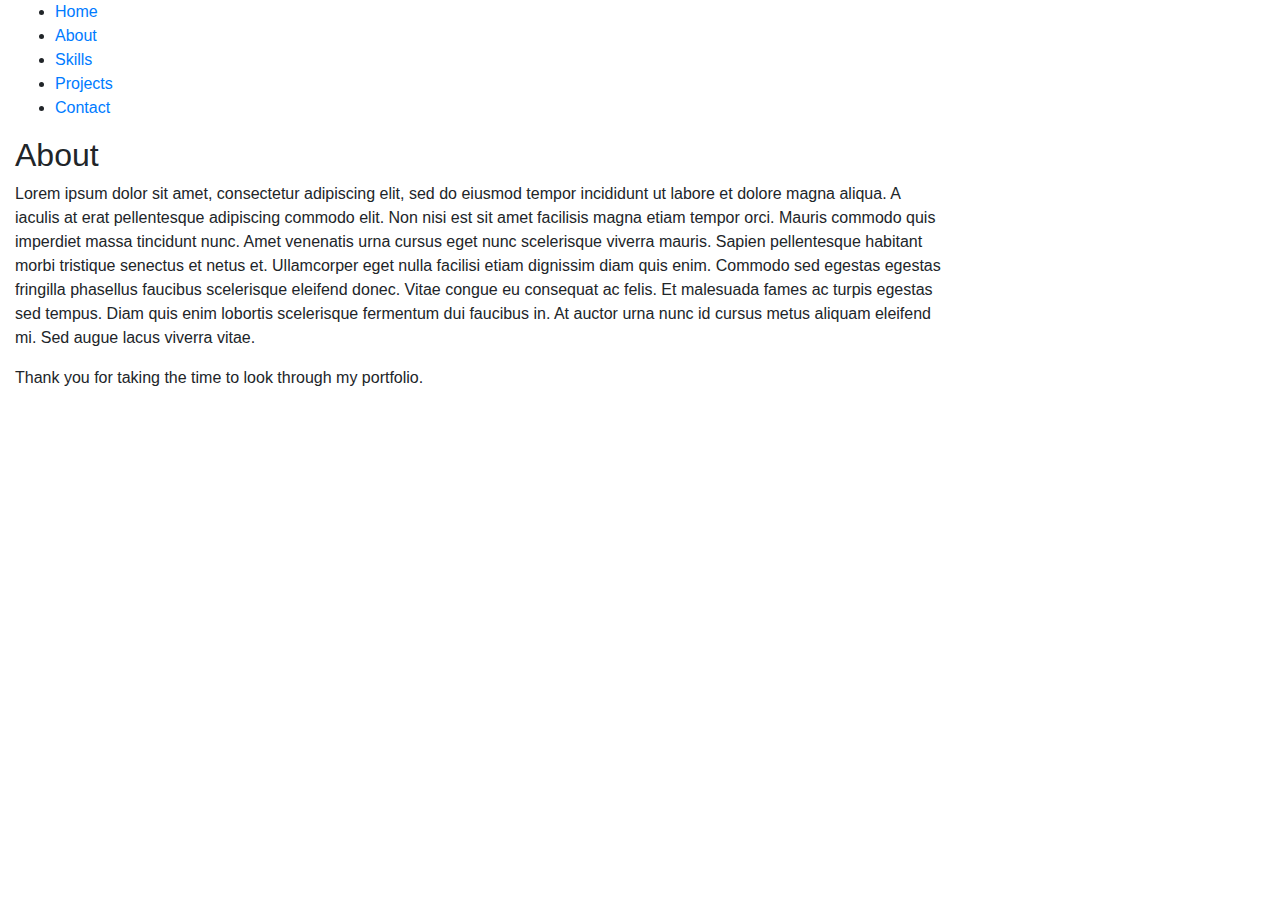
==== AboutMe.html @ 72d65bee "Intial commit" ====
<!DOCTYPE html>
<html>
<head>
    <meta charset="utf-8" />
    <title></title>
    <link rel="stylesheet" href="https://maxcdn.bootstrapcdn.com/bootstrap/4.0.0-beta.2/css/bootstrap.min.css" />
    <script src="https://code.jquery.com/jquery-3.2.1.slim.min.js"></script>
    <script src="https://cdnjs.cloudflare.com/ajax/libs/popper.js/1.12.3/umd/popper.min.js"></script>
    <script src="https://maxcdn.bootstrapcdn.com/bootstrap/4.0.0-beta.2/js/bootstrap.min.js"></script>
    <script src="JavaScript.js"></script>
    <link href="https://fonts.googleapis.com/css?family=Libre+Franklin" rel="stylesheet">
    <link href='https://fonts.googleapis.com/css?family=Open+Sans:300,400' rel='stylesheet' type='text/css'>
    <link href="https://use.fontawesome.com/releases/v5.0.6/css/all.css" rel="stylesheet">
    <link rel="stylesheet" href="animate.min.css">
    <link href="Main.css" rel="stylesheet" />
</head>
<body>
    <div class="container-fluid animated fadeInLeft">
            <nav>
                <ul>
                    <li><a href="index.html">Home</a></li>
                    <li class="active"><a href="AboutMe.html">About</a></li>
                    <li><a href="Skills.html">Skills</a></li>
                    <li><a href="Projects.html">Projects</a></li>
                    <li><a href="Contact.html">Contact</a></li>
                </ul>
            </nav>
    <div class="row">
        <div class="col-md-12">
            <h2>About</h2>
        </div>
                <div class="col-md-9" id="aboutMe">
                    
                    <p> Lorem ipsum dolor sit amet, consectetur adipiscing elit, sed do eiusmod tempor incididunt ut labore et dolore magna aliqua.
                         A iaculis at erat pellentesque adipiscing commodo elit. Non nisi est sit amet facilisis magna etiam tempor orci. Mauris commodo quis imperdiet massa tincidunt nunc. Amet venenatis urna cursus eget nunc scelerisque viverra mauris. Sapien pellentesque habitant morbi tristique senectus et netus et. Ullamcorper eget nulla facilisi etiam dignissim diam quis enim. Commodo sed egestas egestas fringilla phasellus faucibus scelerisque eleifend donec. Vitae congue eu consequat ac felis. Et malesuada fames ac turpis egestas sed tempus. Diam quis enim lobortis scelerisque fermentum dui faucibus in. At auctor urna nunc id cursus metus aliquam eleifend mi. Sed augue lacus viverra vitae.

                      </p>
                    <p>Thank you for taking the time to look through my portfolio.</p><br />
                   </div>

                <div class="col-md-2">
                    <img id ="self" src="" />
                </div>
            </div></div>
</body>
</html>
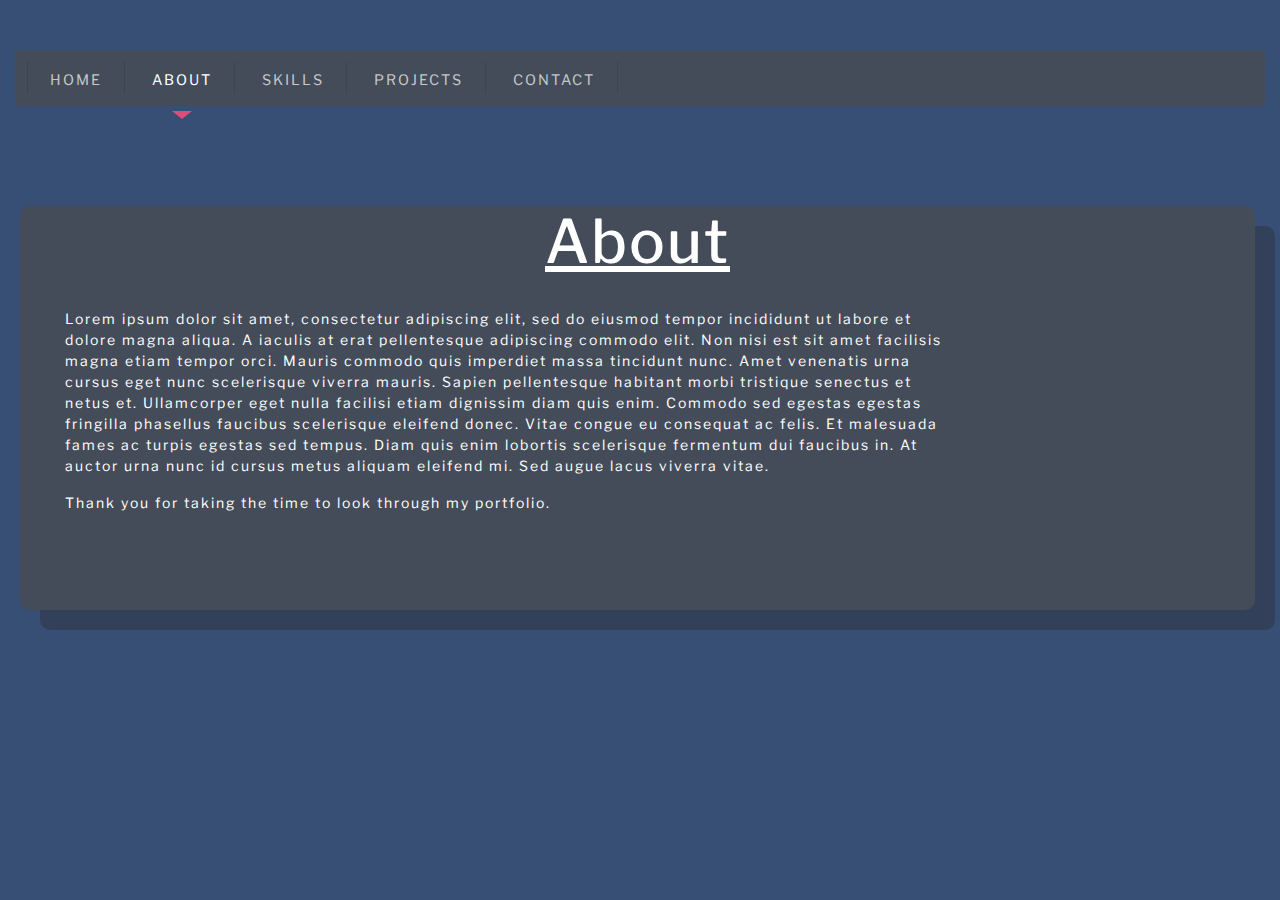
==== commit 009d3073: "Changes in css" ====
--- a/AboutMe.html
+++ b/AboutMe.html
@@ -13,7 +13,7 @@
     <link href='https://fonts.googleapis.com/css?family=Open+Sans:300,400' rel='stylesheet' type='text/css'>
     <link href="https://use.fontawesome.com/releases/v5.0.6/css/all.css" rel="stylesheet">
     <link rel="stylesheet" href="animate.min.css">
-    <link href="Main.css" rel="stylesheet" />
+    <link href="styles/Main.css" rel="stylesheet" />
 </head>
 <body>
     <div class="container-fluid animated fadeInLeft">
--- a/styles/Main.css
+++ b/styles/Main.css
@@ -0,0 +1,268 @@
+* {
+    margin: 0;
+    padding: 0;
+}
+
+/*Header Tags*/
+
+h1 {
+    color: #db4e79;
+    font-size: 30px;
+    display: flex;
+    flex-direction: column;
+    letter-spacing: 4px;
+}
+
+h2 {
+    font-size: 60px;
+    letter-spacing: 2px;
+    text-align: center;
+    margin-bottom: 30px;
+    margin-top: 0px;
+    text-decoration: underline;
+}
+
+
+body {
+    background: #374e75;
+    color: #FFF;
+    font-family: 'Libre Franklin', 'Lucida Sans', 'Lucida Sans Regular', 'Lucida Grande', 'Lucida Sans Unicode', Geneva, Verdana, sans-serif;
+    letter-spacing: 2px;
+    margin-top: 50px;
+    font-size: 14px;
+}
+
+.row {
+    border-radius: 10px;
+    box-shadow: black;
+    box-shadow: rgba(45, 46, 48, .4)20px 20px;
+    padding-bottom: 60px;
+    margin-left: 5px;
+    margin-right: 10px;
+    background-color: #444c59;
+}
+
+#self {
+    opacity: .8;
+}
+
+#aboutMe {
+    margin-left: 30px;
+
+}
+
+/*Navigation Bar Styling*/
+
+
+nav {
+    font: 'Libre Franklin';
+    text-transform: uppercase;
+    letter-spacing: 2px;
+    font-size: 12px;
+    width: 100%;
+    text-align: left;
+    margin-bottom: 100px;
+
+}
+
+    nav ul {
+        background: #444c59;
+        border-radius: 3px;
+        padding: 12px;
+        list-style: none;
+    }
+
+    nav li {
+        height: 32px;
+        display: inline-block;
+        border-right: 1px solid rgba(0,0,0,.1);
+        padding: 4px 18px;
+    }
+
+        nav li:first-of-type {
+            border-left: 1px solid rgba(0,0,0,.1);
+        }
+
+    nav a {
+        display: block;
+        border-bottom: 1px solid transparent;
+        padding: 4px;
+        font-family: 'Libre Franklin', sans-serif;
+        font-size: 120%;
+        text-decoration: none;
+        color: rgba(255,255,255,.7);
+    }
+
+[type="text"] {
+    width: 100px;
+    background: rgba(255,255,255,.9);
+    display: block;
+    margin-bottom: 1px;
+    border: 0;
+    padding: 4px 4px;
+    font-size: 75%;
+    color: #444;
+}
+
+nav li:not(.active):hover a {
+    border-bottom: 1px solid rgba(255,255,255,.5);
+    color: #db4e79;
+}
+
+nav .active a {
+    color: #fff;
+}
+
+nav .active:after {
+    content: '';
+    width: 0;
+    height: 0;
+    display: block;
+    position: relative;
+    margin: 14px auto;
+    border: 10px solid transparent;
+    border-top: 8px solid #db4e79;
+}
+
+input[type=email] {
+    font: Helvetica;
+    display: flex;
+    flex-wrap: wrap;
+    padding: 5px;
+    -webkit-transition: width 0.4s ease-in-out;
+    transition: width 0.4s ease-in-out;
+    border: 1px solid darksalmon;
+    width: 300px;
+}
+
+    input[type=email]:focus {
+        width: 100%;
+    }
+
+textarea {
+    display: flex;
+    flex-wrap: wrap;
+    padding: 5px;
+    -webkit-transition: width 0.4s ease-in-out;
+    transition: width 0.4s ease-in-out;
+    border: 1px solid #db4e79;
+    width: 350px;
+}
+
+#submitbutton {
+    margin-left: 200px;
+    width: 120px;
+    background: none;
+    border: 4px solid #db4e79;
+    color: #db4e79;
+    padding: 4px;
+    text-transform: uppercase;
+    font: 'Open Sans';
+}
+
+#submitbutton:hover {
+    background-color: white;
+}
+
+#inputBox {
+
+    padding-left: 30px;
+}
+
+
+@keyframes fadeInLeft {
+    from {
+        opacity: 0;
+        transform: translate3d(-100%, 0, 0);
+    }
+
+    to {
+        opacity: 1;
+        transform: translate3d(0, 0, 0);
+    }
+}
+
+.fadeInLeft {
+    animation-name: fadeInLeft;
+    animation-duration: .9s;
+}
+.social-media-buttons {
+    display: flex;
+    flex-wrap: wrap;
+    margin: 2rem 0;
+}
+
+.social-media-button {
+    display: inline-block;
+    width: 4rem;
+    height: 4rem;
+    border: 2px solid #fff;
+    border-radius: 100%;
+    position: relative;
+    margin: 1rem .5rem;
+    cursor: pointer;
+    transition: border-radius .25s, transform .5s, border-color 1s;
+}
+
+    .social-media-button i {
+        color: #fff;
+        font-size: 2rem;
+        position: absolute;
+        top: 50%;
+        left: 50%;
+        transform: translate(-50%, -50%);
+        transition: color .5s;
+    }
+
+    .social-media-button:hover {
+        border-radius: 10%;
+        border-color: #db4e79;
+        transform: rotate(360deg);
+    }
+
+    .social-media-button.linkedin:hover i {
+        color: #3b5998;
+    }
+
+    .social-media-button.github:hover i {
+        color: #6e5494;
+    }
+
+    .social-media-button.mail:hover i {
+        color: #db4e79;
+    }
+
+.col-md-8.contact {
+    display:flex;
+    flex-direction: column;
+    flex-wrap: wrap;
+
+}
+
+.skills {
+    width: auto;
+    height: 50px;
+
+}
+
+.col-sm-1 {
+    text-align: center;
+    float: left;
+
+}
+
+.col-md-12.skills-row {
+    margin-top: 30px;
+
+}
+
+h3 {
+    margin-bottom: 10px;
+    color:#db4e79; 
+}
+
+hr {
+    background-color: #8b8d8e;
+    width: 800px;
+    margin-bottom: 20px;
+}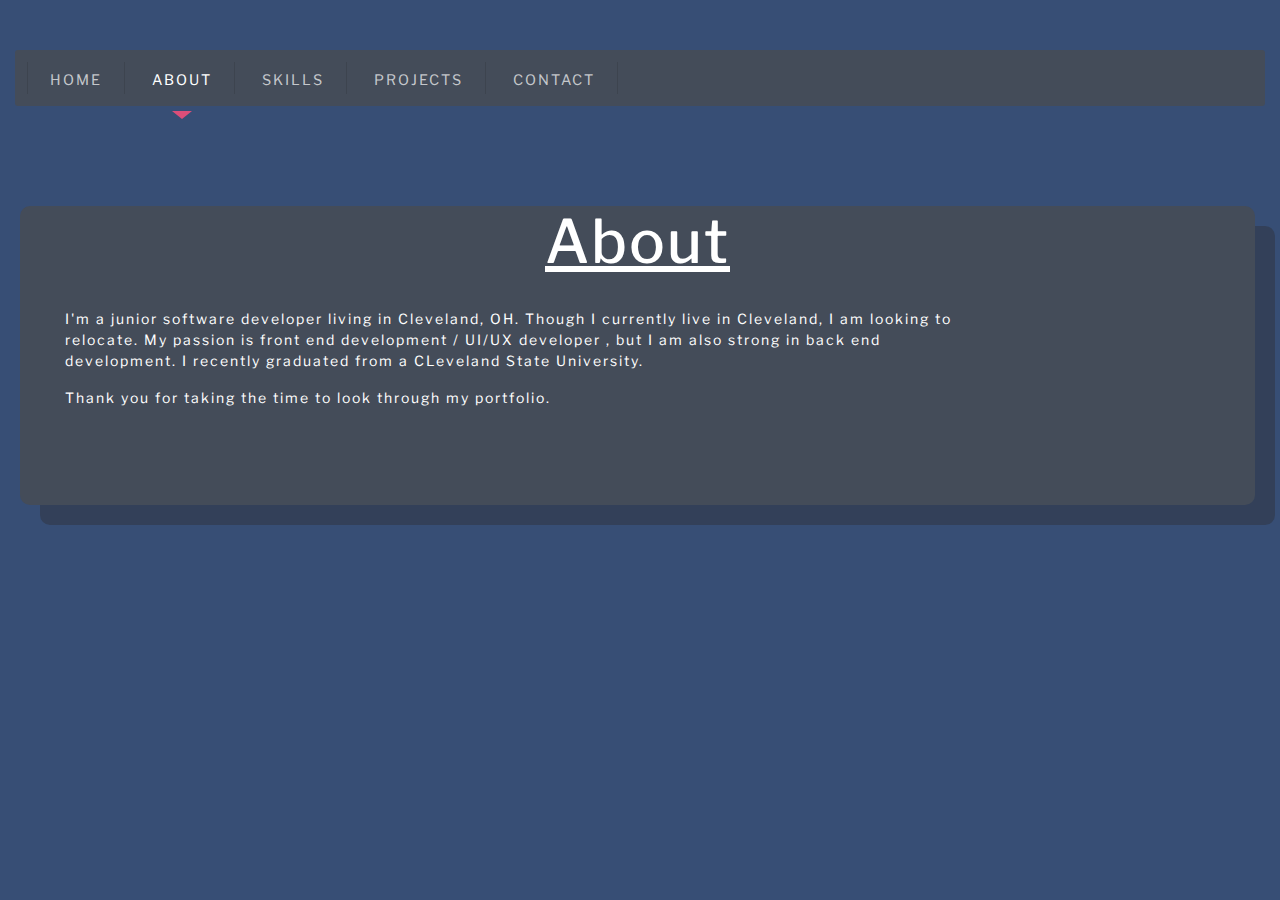
==== commit 4d887244: "About me" ====
--- a/AboutMe.html
+++ b/AboutMe.html
@@ -32,8 +32,8 @@
         </div>
                 <div class="col-md-9" id="aboutMe">
                     
-                    <p> Lorem ipsum dolor sit amet, consectetur adipiscing elit, sed do eiusmod tempor incididunt ut labore et dolore magna aliqua.
-                         A iaculis at erat pellentesque adipiscing commodo elit. Non nisi est sit amet facilisis magna etiam tempor orci. Mauris commodo quis imperdiet massa tincidunt nunc. Amet venenatis urna cursus eget nunc scelerisque viverra mauris. Sapien pellentesque habitant morbi tristique senectus et netus et. Ullamcorper eget nulla facilisi etiam dignissim diam quis enim. Commodo sed egestas egestas fringilla phasellus faucibus scelerisque eleifend donec. Vitae congue eu consequat ac felis. Et malesuada fames ac turpis egestas sed tempus. Diam quis enim lobortis scelerisque fermentum dui faucibus in. At auctor urna nunc id cursus metus aliquam eleifend mi. Sed augue lacus viverra vitae.
+                    <p> I'm a junior software developer living in Cleveland, OH. Though I currently live in Cleveland, I am looking to relocate. My passion is front end development / UI/UX developer , but I am also strong in back end development. I recently graduated from a CLeveland State University. 
+
 
                       </p>
                     <p>Thank you for taking the time to look through my portfolio.</p><br />
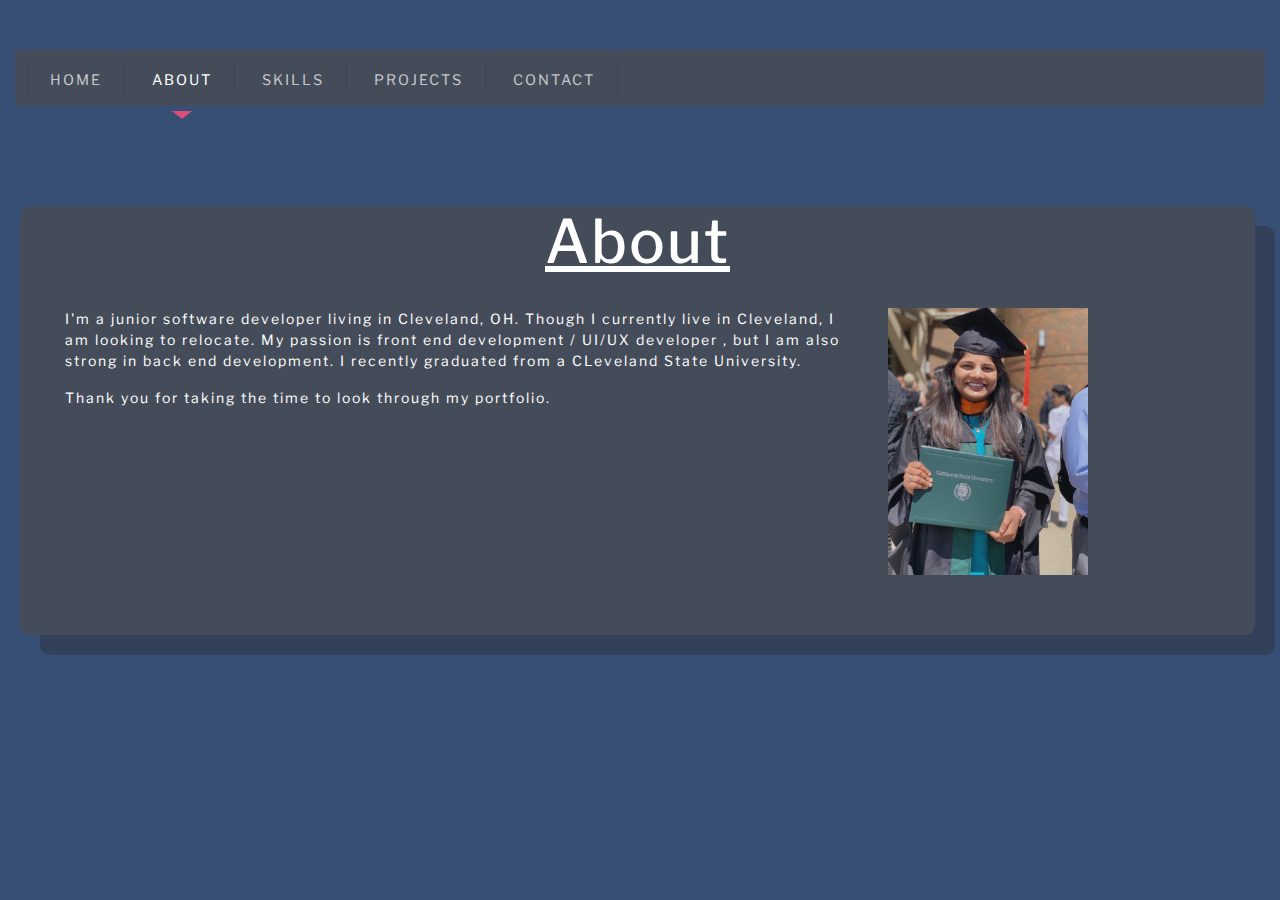
==== commit f909d5bf: "aboutme added photo" ====
--- a/AboutMe.html
+++ b/AboutMe.html
@@ -30,17 +30,15 @@
         <div class="col-md-12">
             <h2>About</h2>
         </div>
-                <div class="col-md-9" id="aboutMe">
+                <div class="col-md-8" id="aboutMe">
                     
-                    <p> I'm a junior software developer living in Cleveland, OH. Though I currently live in Cleveland, I am looking to relocate. My passion is front end development / UI/UX developer , but I am also strong in back end development. I recently graduated from a CLeveland State University. 
-
-
+                    <p> I'm a junior software developer living in Cleveland, OH. Though I currently live in Cleveland, I am looking to relocate. My passion is front end development / UI/UX developer , but I am also strong in back end development. I recently graduated from a CLeveland State University.
                       </p>
                     <p>Thank you for taking the time to look through my portfolio.</p><br />
                    </div>
 
                 <div class="col-md-2">
-                    <img id ="self" src="" />
+                    <img id ="self" src="Images/unnamed.jpg" />
                 </div>
             </div></div>
 </body>
--- a/styles/Main.css
+++ b/styles/Main.css
@@ -181,7 +181,9 @@
         transform: translate3d(0, 0, 0);
     }
 }
-
+img#self {
+    width: 200px;
+}
 .fadeInLeft {
     animation-name: fadeInLeft;
     animation-duration: .9s;
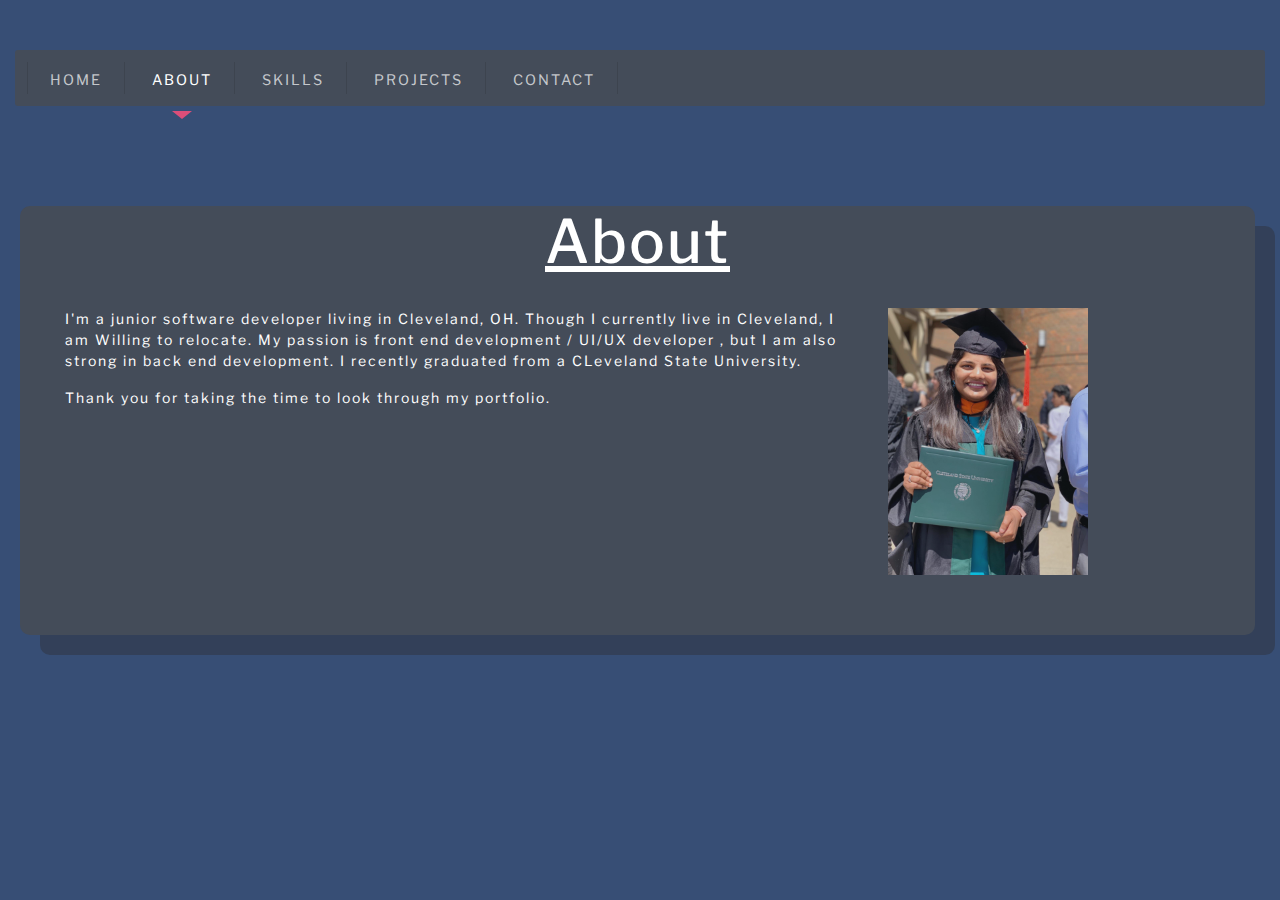
==== commit 721cc348: "Changes in grammar and even the skills" ====
--- a/AboutMe.html
+++ b/AboutMe.html
@@ -32,7 +32,7 @@
         </div>
                 <div class="col-md-8" id="aboutMe">
                     
-                    <p> I'm a junior software developer living in Cleveland, OH. Though I currently live in Cleveland, I am looking to relocate. My passion is front end development / UI/UX developer , but I am also strong in back end development. I recently graduated from a CLeveland State University.
+                    <p> I'm a junior software developer living in Cleveland, OH. Though I currently live in Cleveland, I am Willing to relocate. My passion is front end development / UI/UX developer , but I am also strong in back end development. I recently graduated from a CLeveland State University.
                       </p>
                     <p>Thank you for taking the time to look through my portfolio.</p><br />
                    </div>
